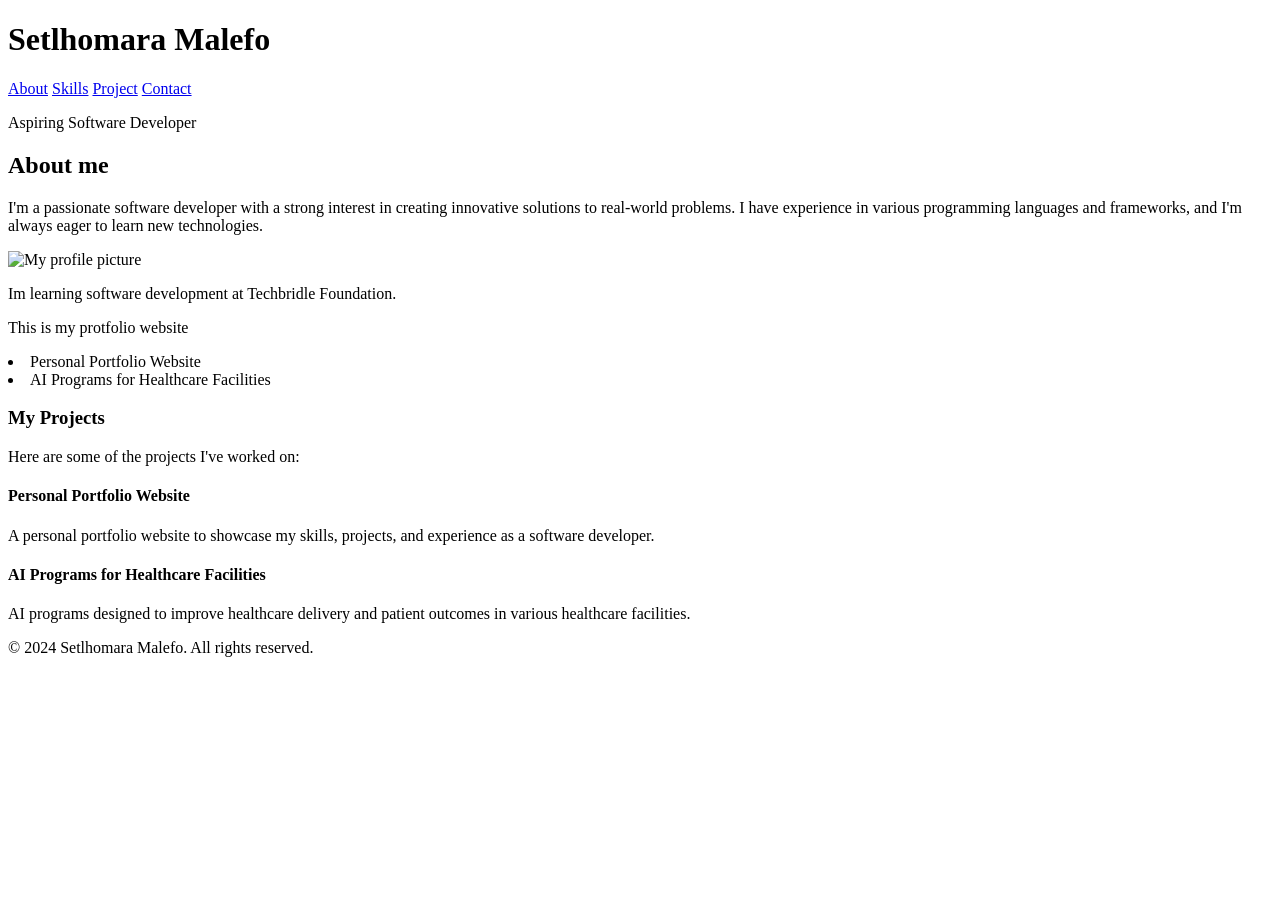
==== portfolio.html @ 061d8c7d "Add files via upload" ====
<!DOCTYPE html>
<html lang="en">
<head>
    <meta charset="UTF-8">
    <title> Setlhomara Malefo - Software developer</title>  
    </head>
    <body>
         <header>
            <h1>Setlhomara Malefo</h1>
            <nav>
                <a href="#about">About</a>
                <a href="#skills">Skills</a>
                <a href="#project">Project</a>
                <a href="#contact">Contact</a>
            <p>Aspiring Software Developer</p>
            </nav>
         </header>

        <main>
            <section id="about">
                <h2>About me</h2>
                <!--Using <aside> for additional information indirectly related to the bio -->
                <aside>
                    <p>I'm a passionate software developer with a strong interest in creating innovative solutions to real-world problems. I have experience in various programming languages and frameworks, and I'm always eager to learn new technologies.</p>
                    </aside>
                    
                <img src="my-profile.jpg" alt="My profile picture" width="200">
                <p>Im learning software development at Techbridle Foundation.</p>
                <p>This is my protfolio website</p>
                    <li>Personal Portfolio Website</li>
                    <li>AI Programs for Healthcare Facilities</li>
                <section>
                    <h3>My Projects</h3>
                    <p>Here are some of the projects I've worked on:</p>
                    
                    <!--Using <article> for each project -->
                    <article>
                        <h4>Personal Portfolio Website</h4>
                        <p>A personal portfolio website to showcase my skills, projects, and experience as a software developer.</p>
                    </article>

                    <article>
                        <h4>AI Programs for Healthcare Facilities</h4>
                        <p>AI programs designed to improve healthcare delivery and patient outcomes in various healthcare facilities.</p>
                    </article>
                </section>
        </main>

        <footer>
            <p>&copy; 2024 Setlhomara Malefo. All rights reserved.</p>
        </footer>
    </body>
    </html>
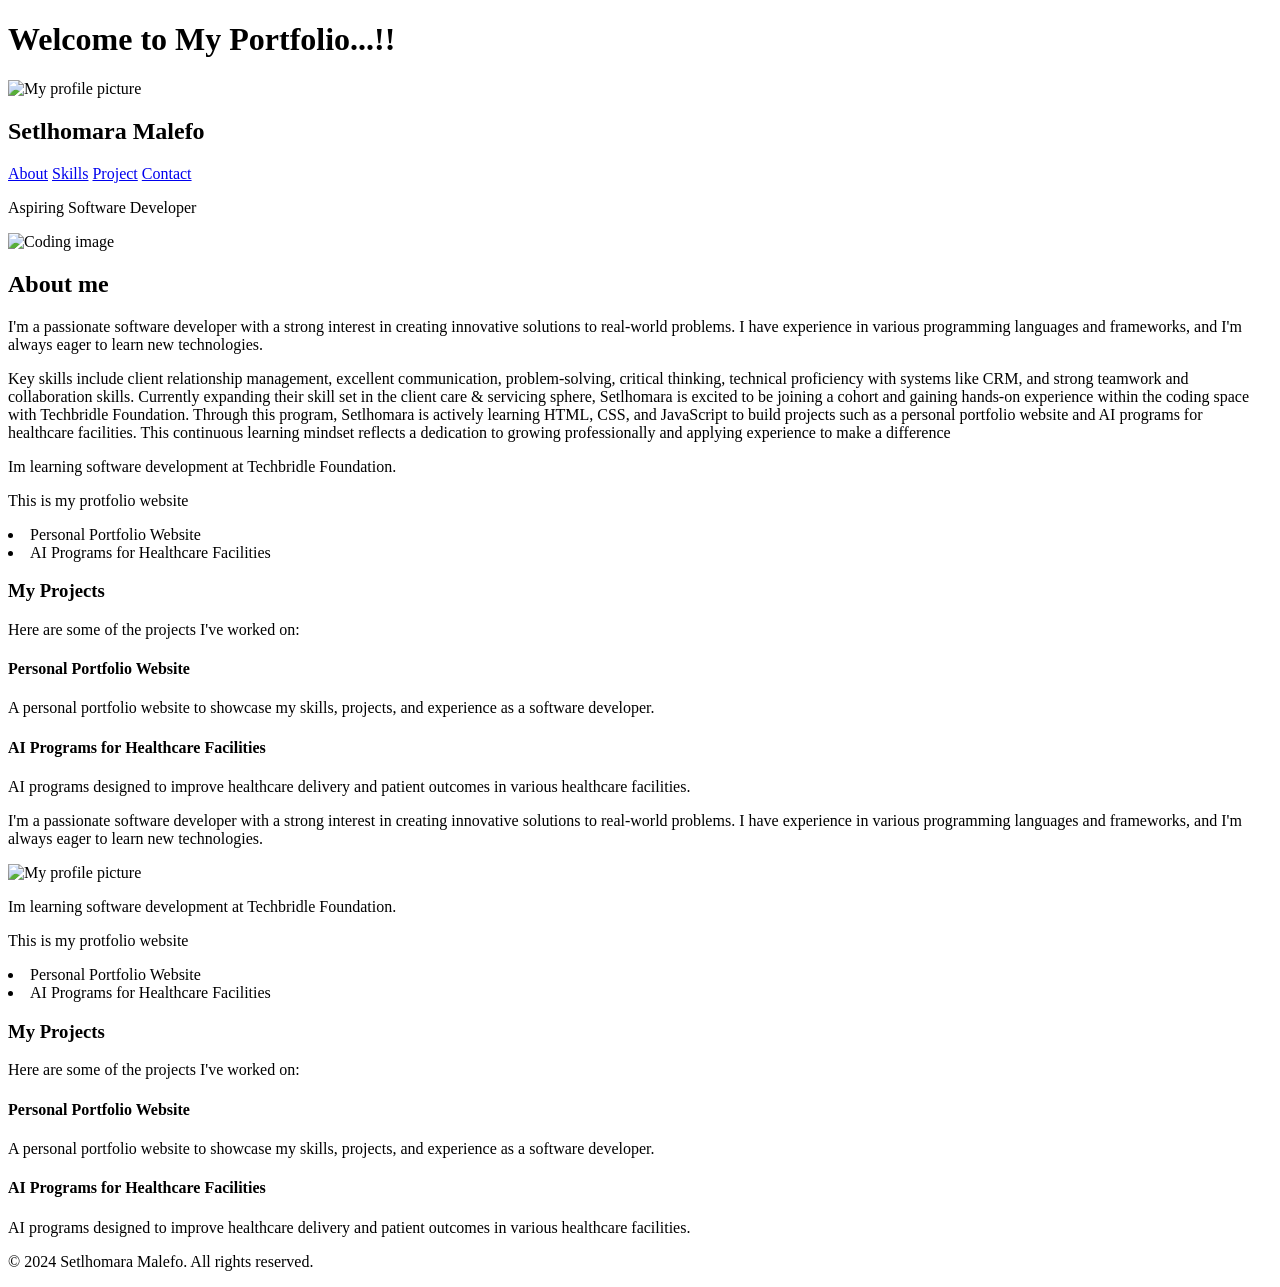
==== commit c670e520: "Revamp portfolio.html with new content and layout Updated the portfolio HTML structure, added new im" ====
--- a/portfolio.html
+++ b/portfolio.html
@@ -1,18 +1,22 @@
 <!DOCTYPE html>
 <html lang="en">
-<head>
+<head>  
     <meta charset="UTF-8">
-    <title> Setlhomara Malefo - Software developer</title>  
+    <title> Setlhomara Malefo - Software developer</title> 
+    <h1>Welcome to My Portfolio...!!</h1> 
     </head>
     <body>
          <header>
-            <h1>Setlhomara Malefo</h1>
+            <img src="seth.jpg" alt="My profile picture" width="200">
+
+            <h2>Setlhomara Malefo</h2>
             <nav>
                 <a href="#about">About</a>
                 <a href="#skills">Skills</a>
                 <a href="#project">Project</a>
                 <a href="#contact">Contact</a>
             <p>Aspiring Software Developer</p>
+            <img src="coding image.jfif" alt="Coding image" width="300">
             </nav>
          </header>
 
@@ -22,9 +26,38 @@
                 <!--Using <aside> for additional information indirectly related to the bio -->
                 <aside>
                     <p>I'm a passionate software developer with a strong interest in creating innovative solutions to real-world problems. I have experience in various programming languages and frameworks, and I'm always eager to learn new technologies.</p>
+                    <p>Key skills include client relationship management, excellent communication, problem-solving, critical thinking, technical proficiency with systems like CRM, and strong teamwork and collaboration skills.
+Currently expanding their skill set in the client care & servicing sphere, Setlhomara is excited to be joining a cohort and gaining hands-on experience within the coding space with Techbridle Foundation. Through this program, Setlhomara is actively learning HTML, CSS, and JavaScript to build projects such as a personal portfolio website and AI programs for healthcare facilities. This continuous learning mindset reflects a dedication to growing professionally and applying experience to make a difference</p>
+                </aside>
+                    
+                <p>Im learning software development at Techbridle Foundation.</p>
+                <p>This is my protfolio website</p>
+                    <li>Personal Portfolio Website</li>
+                    <li>AI Programs for Healthcare Facilities</li>
+                <section>
+                    <h3>My Projects</h3>
+                    <p>Here are some of the projects I've worked on:</p>
+                    
+                    <!--Using <article> for each project -->
+                    <article>
+                        <h4>Personal Portfolio Website</h4>
+                        <p>A personal portfolio website to showcase my skills, projects, and experience as a software developer.</p>
+                    </article>
+
+                    <article>
+                        <h4>AI Programs for Healthcare Facilities</h4>
+                        <p>AI programs designed to improve healthcare delivery and patient outcomes in various healthcare facilities.</p>
+                    </article>
+                </section>
+        </main>
+    </body>
+    </html></p>
+                <!--Using <aside> for additional information indirectly related to the bio -->
+                <aside>
+                    <p>I'm a passionate software developer with a strong interest in creating innovative solutions to real-world problems. I have experience in various programming languages and frameworks, and I'm always eager to learn new technologies.</p>
                     </aside>
                     
-                <img src="my-profile.jpg" alt="My profile picture" width="200">
+                <img src="icon image.jfif" alt="My profile picture" width="200">
                 <p>Im learning software development at Techbridle Foundation.</p>
                 <p>This is my protfolio website</p>
                     <li>Personal Portfolio Website</li>
@@ -50,4 +83,4 @@
             <p>&copy; 2024 Setlhomara Malefo. All rights reserved.</p>
         </footer>
     </body>
-    </html>+    </html>
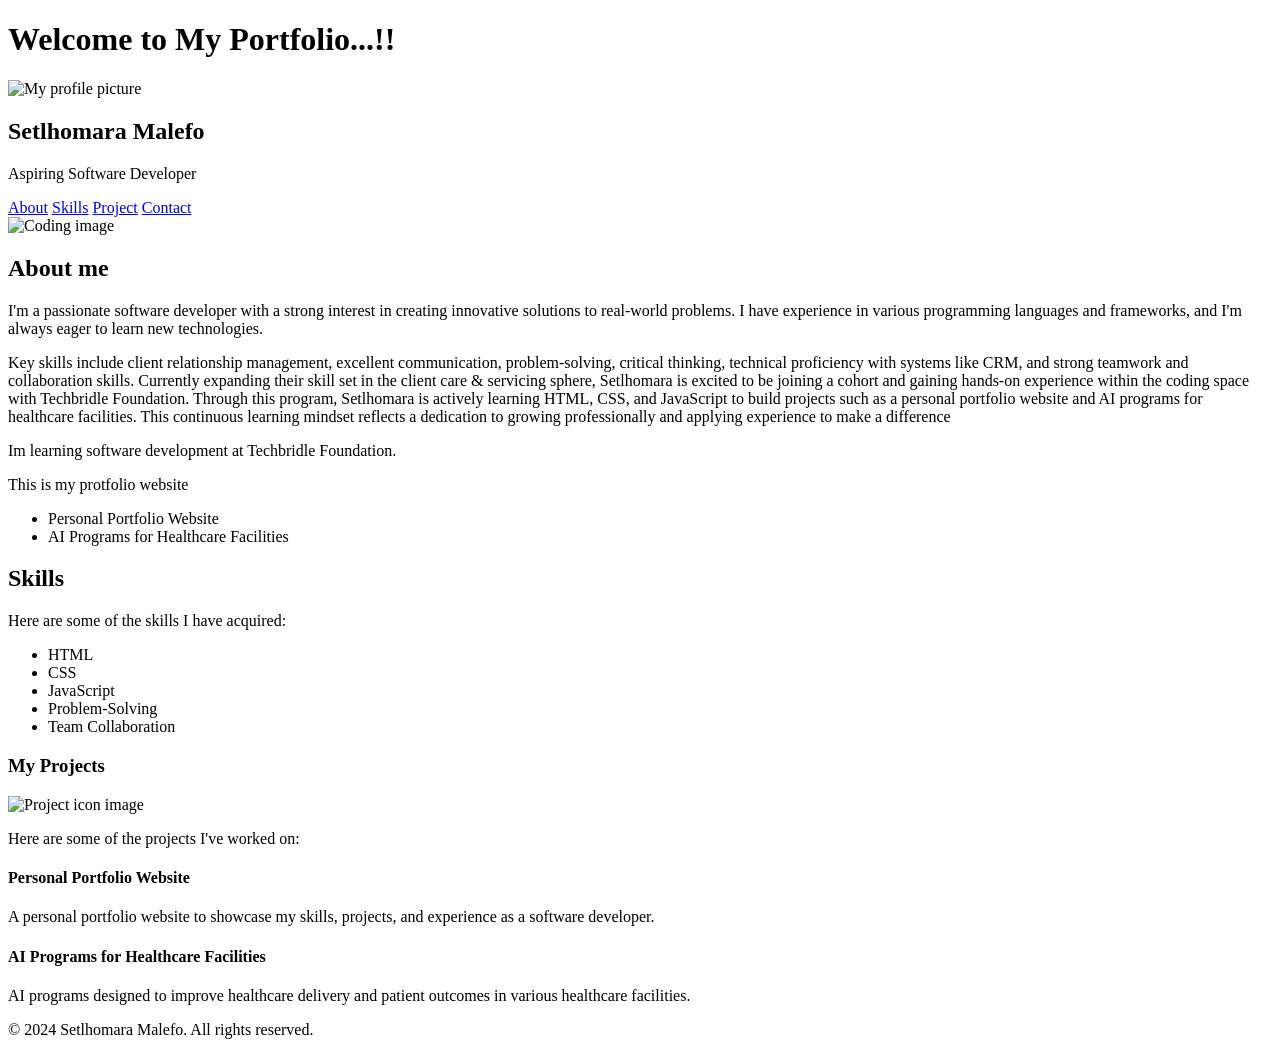
==== commit 288755b1: "Revise portfolio HTML layout and content Updated the portfolio HTML structure and content, including" ====
--- a/portfolio.html
+++ b/portfolio.html
@@ -2,23 +2,23 @@
 <html lang="en">
 <head>  
     <meta charset="UTF-8">
-    <title> Setlhomara Malefo - Software developer</title> 
-    <h1>Welcome to My Portfolio...!!</h1> 
-    </head>
-    <body>
-         <header>
-            <img src="seth.jpg" alt="My profile picture" width="200">
-
-            <h2>Setlhomara Malefo</h2>
-            <nav>
-                <a href="#about">About</a>
-                <a href="#skills">Skills</a>
-                <a href="#project">Project</a>
-                <a href="#contact">Contact</a>
-            <p>Aspiring Software Developer</p>
-            <img src="coding image.jfif" alt="Coding image" width="300">
-            </nav>
-         </header>
+    <meta name="viewport" content="width=device-width, initial-scale=1.0">
+    <title>Setlhomara Malefo - Software developer</title> 
+</head>
+<body>
+    <header>
+        <h1>Welcome to My Portfolio...!!</h1>
+        <img src="seth.jpg" alt="My profile picture" width="200">
+        <h2>Setlhomara Malefo</h2>
+        <p>Aspiring Software Developer</p>
+        <nav>
+            <a href="#about">About</a>
+            <a href="#skills">Skills</a>
+            <a href="#project">Project</a>
+            <a href="#contact">Contact</a>
+        </nav>
+        <img src="coding image.jpg" alt="Coding image" width="200">
+    </header>
 
         <main>
             <section id="about">
@@ -28,59 +28,49 @@
                     <p>I'm a passionate software developer with a strong interest in creating innovative solutions to real-world problems. I have experience in various programming languages and frameworks, and I'm always eager to learn new technologies.</p>
                     <p>Key skills include client relationship management, excellent communication, problem-solving, critical thinking, technical proficiency with systems like CRM, and strong teamwork and collaboration skills.
 Currently expanding their skill set in the client care & servicing sphere, Setlhomara is excited to be joining a cohort and gaining hands-on experience within the coding space with Techbridle Foundation. Through this program, Setlhomara is actively learning HTML, CSS, and JavaScript to build projects such as a personal portfolio website and AI programs for healthcare facilities. This continuous learning mindset reflects a dedication to growing professionally and applying experience to make a difference</p>
-                </aside>
-                    
-                <p>Im learning software development at Techbridle Foundation.</p>
-                <p>This is my protfolio website</p>
-                    <li>Personal Portfolio Website</li>
-                    <li>AI Programs for Healthcare Facilities</li>
-                <section>
-                    <h3>My Projects</h3>
-                    <p>Here are some of the projects I've worked on:</p>
-                    
-                    <!--Using <article> for each project -->
-                    <article>
-                        <h4>Personal Portfolio Website</h4>
-                        <p>A personal portfolio website to showcase my skills, projects, and experience as a software developer.</p>
-                    </article>
+            </aside>
+                
+            <p>Im learning software development at Techbridle Foundation.</p>
+            <p>This is my protfolio website</p>
+            <ul>
+                <li>Personal Portfolio Website</li>
+                <li>AI Programs for Healthcare Facilities</li>
+            </ul>
+        </section>
 
-                    <article>
-                        <h4>AI Programs for Healthcare Facilities</h4>
-                        <p>AI programs designed to improve healthcare delivery and patient outcomes in various healthcare facilities.</p>
-                    </article>
-                </section>
-        </main>
-    </body>
-    </html></p>
-                <!--Using <aside> for additional information indirectly related to the bio -->
-                <aside>
-                    <p>I'm a passionate software developer with a strong interest in creating innovative solutions to real-world problems. I have experience in various programming languages and frameworks, and I'm always eager to learn new technologies.</p>
-                    </aside>
-                    
-                <img src="icon image.jfif" alt="My profile picture" width="200">
-                <p>Im learning software development at Techbridle Foundation.</p>
-                <p>This is my protfolio website</p>
-                    <li>Personal Portfolio Website</li>
-                    <li>AI Programs for Healthcare Facilities</li>
-                <section>
-                    <h3>My Projects</h3>
-                    <p>Here are some of the projects I've worked on:</p>
-                    
-                    <!--Using <article> for each project -->
-                    <article>
-                        <h4>Personal Portfolio Website</h4>
-                        <p>A personal portfolio website to showcase my skills, projects, and experience as a software developer.</p>
-                    </article>
+        <section id="skills">
+            <h2>Skills</h2>
+            <p>Here are some of the skills I have acquired:</p>
+            <ul>
+                <li>HTML</li>
+                <li>CSS</li>
+                <li>JavaScript</li>
+                <li>Problem-Solving</li>
+                <li>Team Collaboration</li>
+            </ul>
+        </section>
 
-                    <article>
-                        <h4>AI Programs for Healthcare Facilities</h4>
-                        <p>AI programs designed to improve healthcare delivery and patient outcomes in various healthcare facilities.</p>
-                    </article>
-                </section>
-        </main>
+        <section id="projects">
+            <h3>My Projects</h3>
+            <img src="icon image.jpg" alt="Project icon image" width="200">
+            <p>Here are some of the projects I've worked on:</p>
+            
+            
+            <!--Using <article> for each project -->
+            <article>
+                <h4>Personal Portfolio Website</h4>
+                <p>A personal portfolio website to showcase my skills, projects, and experience as a software developer.</p>
+            </article>
 
-        <footer>
-            <p>&copy; 2024 Setlhomara Malefo. All rights reserved.</p>
-        </footer>
-    </body>
-    </html>
+            <article>
+                <h4>AI Programs for Healthcare Facilities</h4>
+                <p>AI programs designed to improve healthcare delivery and patient outcomes in various healthcare facilities.</p>
+            </article>
+        </section>
+    </main>
+
+    <footer>
+        <p>&copy; 2024 Setlhomara Malefo. All rights reserved.</p>
+    </footer>
+</body>
+</html>
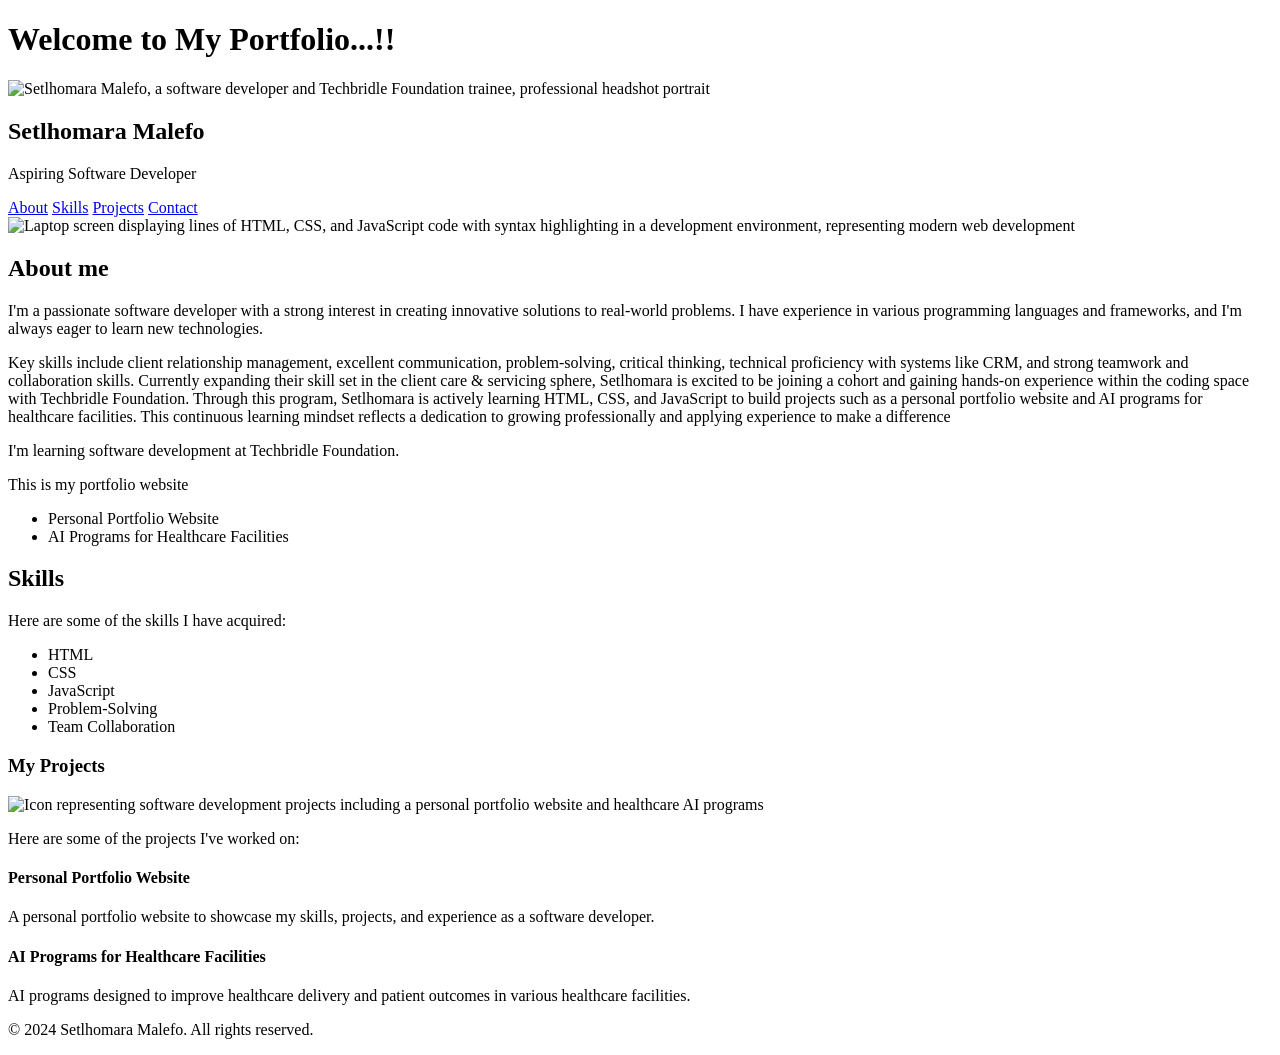
==== commit 99229c73: "Enhance portfolio content and image attributes Updated portfolio.html with improved content and imag" ====
--- a/portfolio.html
+++ b/portfolio.html
@@ -8,30 +8,28 @@
 <body>
     <header>
         <h1>Welcome to My Portfolio...!!</h1>
-        <img src="seth.jpg" alt="My profile picture" width="200">
+        <img src="seth.jpg" alt="Setlhomara Malefo, a software developer and Techbridle Foundation trainee, professional headshot portrait" width="200">
         <h2>Setlhomara Malefo</h2>
         <p>Aspiring Software Developer</p>
         <nav>
             <a href="#about">About</a>
             <a href="#skills">Skills</a>
-            <a href="#project">Project</a>
+            <a href="#projects">Projects</a>
             <a href="#contact">Contact</a>
         </nav>
-        <img src="coding image.jpg" alt="Coding image" width="200">
+        <img src="coding-image.jpg" alt="Laptop screen displaying lines of HTML, CSS, and JavaScript code with syntax highlighting in a development environment, representing modern web development" width="200">
     </header>
 
-        <main>
-            <section id="about">
-                <h2>About me</h2>
-                <!--Using <aside> for additional information indirectly related to the bio -->
-                <aside>
-                    <p>I'm a passionate software developer with a strong interest in creating innovative solutions to real-world problems. I have experience in various programming languages and frameworks, and I'm always eager to learn new technologies.</p>
-                    <p>Key skills include client relationship management, excellent communication, problem-solving, critical thinking, technical proficiency with systems like CRM, and strong teamwork and collaboration skills.
-Currently expanding their skill set in the client care & servicing sphere, Setlhomara is excited to be joining a cohort and gaining hands-on experience within the coding space with Techbridle Foundation. Through this program, Setlhomara is actively learning HTML, CSS, and JavaScript to build projects such as a personal portfolio website and AI programs for healthcare facilities. This continuous learning mindset reflects a dedication to growing professionally and applying experience to make a difference</p>
+    <main>
+        <section id="about">
+            <h2>About me</h2>
+            <aside>
+                <p>I'm a passionate software developer with a strong interest in creating innovative solutions to real-world problems. I have experience in various programming languages and frameworks, and I'm always eager to learn new technologies.</p>
+                <p>Key skills include client relationship management, excellent communication, problem-solving, critical thinking, technical proficiency with systems like CRM, and strong teamwork and collaboration skills. Currently expanding their skill set in the client care & servicing sphere, Setlhomara is excited to be joining a cohort and gaining hands-on experience within the coding space with Techbridle Foundation. Through this program, Setlhomara is actively learning HTML, CSS, and JavaScript to build projects such as a personal portfolio website and AI programs for healthcare facilities. This continuous learning mindset reflects a dedication to growing professionally and applying experience to make a difference</p>
             </aside>
-                
-            <p>Im learning software development at Techbridle Foundation.</p>
-            <p>This is my protfolio website</p>
+            
+            <p>I'm learning software development at Techbridle Foundation.</p>
+            <p>This is my portfolio website</p>
             <ul>
                 <li>Personal Portfolio Website</li>
                 <li>AI Programs for Healthcare Facilities</li>
@@ -52,11 +50,9 @@
 
         <section id="projects">
             <h3>My Projects</h3>
-            <img src="icon image.jpg" alt="Project icon image" width="200">
+            <img src="icon-image.jpg" alt="Icon representing software development projects including a personal portfolio website and healthcare AI programs" width="200">
             <p>Here are some of the projects I've worked on:</p>
             
-            
-            <!--Using <article> for each project -->
             <article>
                 <h4>Personal Portfolio Website</h4>
                 <p>A personal portfolio website to showcase my skills, projects, and experience as a software developer.</p>
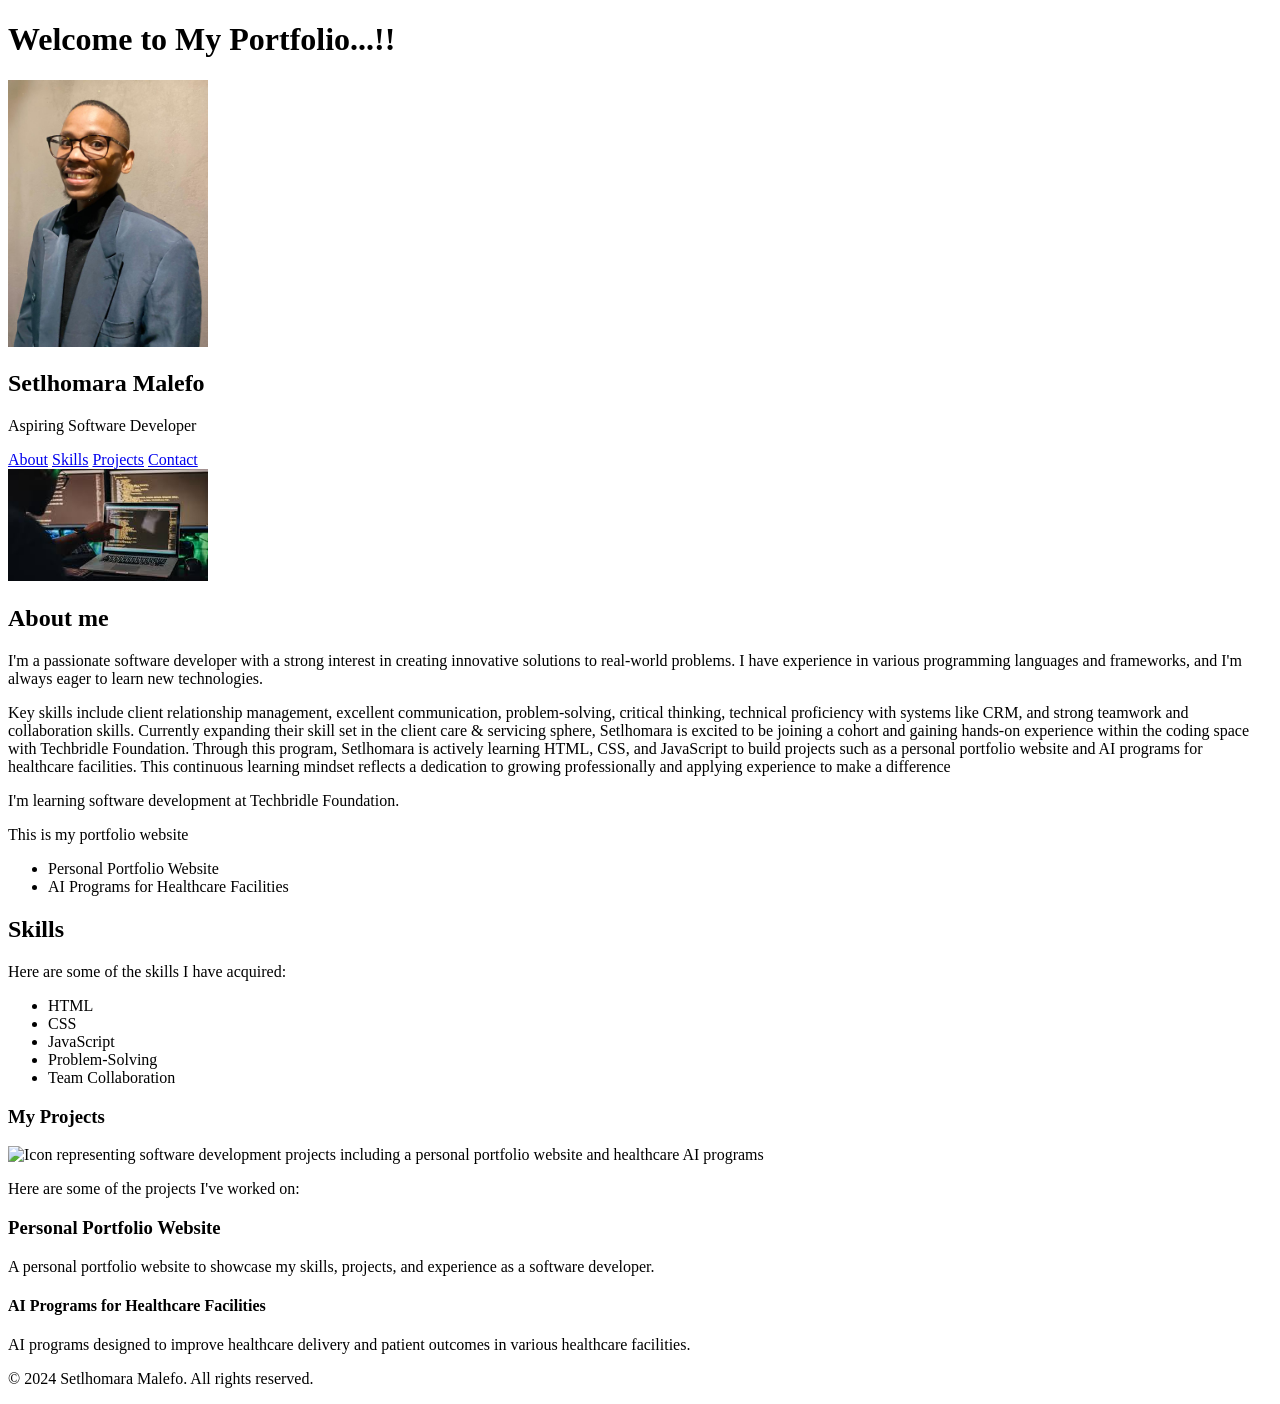
==== commit 1a2beca1: "Minority edits on codes and on github link" ====
--- a/portfolio.html
+++ b/portfolio.html
@@ -1,72 +1,70 @@
-<!DOCTYPE html>
-<html lang="en">
-<head>  
-    <meta charset="UTF-8">
-    <meta name="viewport" content="width=device-width, initial-scale=1.0">
-    <title>Setlhomara Malefo - Software developer</title> 
-</head>
-<body>
-    <header>
-        <h1>Welcome to My Portfolio...!!</h1>
-        <img src="seth.jpg" alt="Setlhomara Malefo, a software developer and Techbridle Foundation trainee, professional headshot portrait" width="200">
-        <h2>Setlhomara Malefo</h2>
-        <p>Aspiring Software Developer</p>
-        <nav>
-            <a href="#about">About</a>
-            <a href="#skills">Skills</a>
-            <a href="#projects">Projects</a>
-            <a href="#contact">Contact</a>
-        </nav>
-        <img src="coding-image.jpg" alt="Laptop screen displaying lines of HTML, CSS, and JavaScript code with syntax highlighting in a development environment, representing modern web development" width="200">
-    </header>
-
-    <main>
-        <section id="about">
-            <h2>About me</h2>
-            <aside>
-                <p>I'm a passionate software developer with a strong interest in creating innovative solutions to real-world problems. I have experience in various programming languages and frameworks, and I'm always eager to learn new technologies.</p>
-                <p>Key skills include client relationship management, excellent communication, problem-solving, critical thinking, technical proficiency with systems like CRM, and strong teamwork and collaboration skills. Currently expanding their skill set in the client care & servicing sphere, Setlhomara is excited to be joining a cohort and gaining hands-on experience within the coding space with Techbridle Foundation. Through this program, Setlhomara is actively learning HTML, CSS, and JavaScript to build projects such as a personal portfolio website and AI programs for healthcare facilities. This continuous learning mindset reflects a dedication to growing professionally and applying experience to make a difference</p>
-            </aside>
-            
-            <p>I'm learning software development at Techbridle Foundation.</p>
-            <p>This is my portfolio website</p>
-            <ul>
-                <li>Personal Portfolio Website</li>
-                <li>AI Programs for Healthcare Facilities</li>
-            </ul>
-        </section>
-
-        <section id="skills">
-            <h2>Skills</h2>
-            <p>Here are some of the skills I have acquired:</p>
-            <ul>
-                <li>HTML</li>
-                <li>CSS</li>
-                <li>JavaScript</li>
-                <li>Problem-Solving</li>
-                <li>Team Collaboration</li>
-            </ul>
-        </section>
-
-        <section id="projects">
-            <h3>My Projects</h3>
-            <img src="icon-image.jpg" alt="Icon representing software development projects including a personal portfolio website and healthcare AI programs" width="200">
-            <p>Here are some of the projects I've worked on:</p>
-            
-            <article>
-                <h4>Personal Portfolio Website</h4>
-                <p>A personal portfolio website to showcase my skills, projects, and experience as a software developer.</p>
-            </article>
-
-            <article>
-                <h4>AI Programs for Healthcare Facilities</h4>
-                <p>AI programs designed to improve healthcare delivery and patient outcomes in various healthcare facilities.</p>
-            </article>
-        </section>
-    </main>
-
-    <footer>
-        <p>&copy; 2024 Setlhomara Malefo. All rights reserved.</p>
-    </footer>
-</body>
-</html>
+<!DOCTYPE html>
+<html lang="en">
+<head>  
+    <meta charset="UTF-8">
+    <meta name="viewport" content="width=device-width, initial-scale=1.0">
+    <title>Setlhomara Malefo - Software developer</title> 
+</head>
+<body>
+    <header>
+        <h1>Welcome to My Portfolio...!!</h1>
+        <img src="seth.jpg" alt="Setlhomara Malefo, a software developer and Techbridle Foundation trainee, professional headshot portrait" width="200">
+        <h2>Setlhomara Malefo</h2>
+        <p>Aspiring Software Developer</p>
+        <nav>
+            <a href="#about">About</a>
+            <a href="#skills">Skills</a>
+            <a href="#projects">Projects</a>
+            <a href="#contact">Contact</a>
+        </nav>
+        <img src="coding-image.jpg" alt="Laptop screen displaying lines of HTML, CSS, and JavaScript code with syntax highlighting in a development environment, representing modern web development" width="200">
+    </header>
+
+    <main>
+        <section id="about">
+            <h2>About me</h2>
+                <p>I'm a passionate software developer with a strong interest in creating innovative solutions to real-world problems. I have experience in various programming languages and frameworks, and I'm always eager to learn new technologies.</p>
+                <p>Key skills include client relationship management, excellent communication, problem-solving, critical thinking, technical proficiency with systems like CRM, and strong teamwork and collaboration skills. Currently expanding their skill set in the client care & servicing sphere, Setlhomara is excited to be joining a cohort and gaining hands-on experience within the coding space with Techbridle Foundation. Through this program, Setlhomara is actively learning HTML, CSS, and JavaScript to build projects such as a personal portfolio website and AI programs for healthcare facilities. This continuous learning mindset reflects a dedication to growing professionally and applying experience to make a difference</p>
+            
+            <p>I'm learning software development at Techbridle Foundation.</p>
+            <p>This is my portfolio website</p>
+            <ul>
+                <li>Personal Portfolio Website</li>
+                <li>AI Programs for Healthcare Facilities</li>
+            </ul>
+        </section>
+
+        <section id="skills">
+            <h2>Skills</h2>
+            <p>Here are some of the skills I have acquired:</p>
+            <ul>
+                <li>HTML</li>
+                <li>CSS</li>
+                <li>JavaScript</li>
+                <li>Problem-Solving</li>
+                <li>Team Collaboration</li>
+            </ul>
+        </section>
+
+        <section id="projects">
+            <h3>My Projects</h3>
+            <img src="icon-image.jpg" alt="Icon representing software development projects including a personal portfolio website and healthcare AI programs" width="200">
+            <p>Here are some of the projects I've worked on:</p>
+            
+            <article>
+                <h3>Personal Portfolio Website</h3>
+                <p>A personal portfolio website to showcase my skills, projects, and experience as a software developer.</p>
+            </article>
+
+            <article>
+                <h4>AI Programs for Healthcare Facilities</h4>
+                <p>AI programs designed to improve healthcare delivery and patient outcomes in various healthcare facilities.</p>
+            </article>
+        </section>
+    </main>
+
+    <footer>
+        <p>&copy; 2024 Setlhomara Malefo. All rights reserved.</p>
+    </footer>
+</body>
+</html>
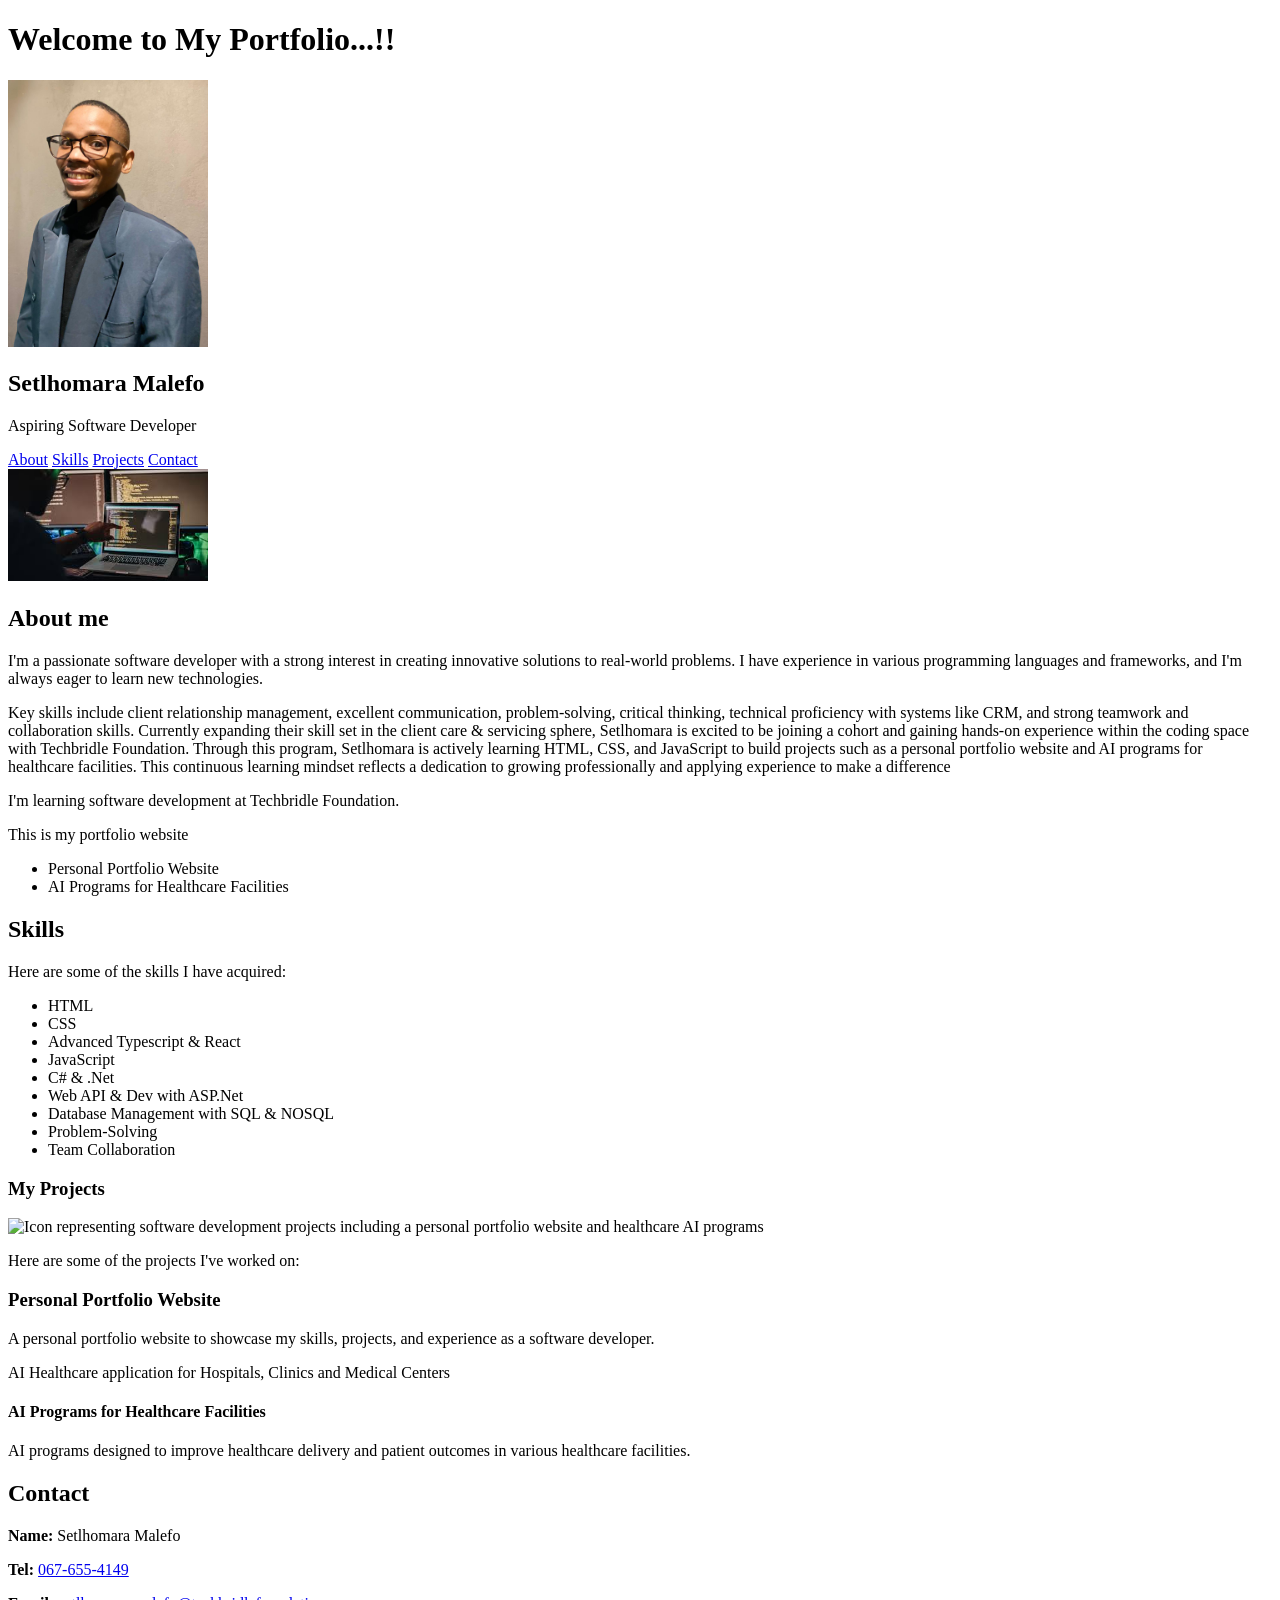
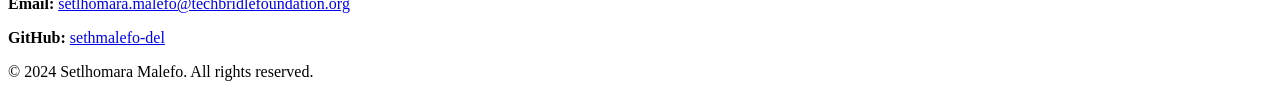
==== commit 95a695ae: "Update portfolio.html" ====
--- a/portfolio.html
+++ b/portfolio.html
@@ -23,7 +23,7 @@
     <main>
         <section id="about">
             <h2>About me</h2>
-                <p>I'm a passionate software developer with a strong interest in creating innovative solutions to real-world problems. I have experience in various programming languages and frameworks, and I'm always eager to learn new technologies.</p>
+            <p>I'm a passionate software developer with a strong interest in creating innovative solutions to real-world problems. I have experience in various programming languages and frameworks, and I'm always eager to learn new technologies.</p>
                 <p>Key skills include client relationship management, excellent communication, problem-solving, critical thinking, technical proficiency with systems like CRM, and strong teamwork and collaboration skills. Currently expanding their skill set in the client care & servicing sphere, Setlhomara is excited to be joining a cohort and gaining hands-on experience within the coding space with Techbridle Foundation. Through this program, Setlhomara is actively learning HTML, CSS, and JavaScript to build projects such as a personal portfolio website and AI programs for healthcare facilities. This continuous learning mindset reflects a dedication to growing professionally and applying experience to make a difference</p>
             
             <p>I'm learning software development at Techbridle Foundation.</p>
@@ -40,7 +40,11 @@
             <ul>
                 <li>HTML</li>
                 <li>CSS</li>
+                <li>Advanced Typescript & React</li>
                 <li>JavaScript</li>
+                <li>C# & .Net</li>
+                <li>Web API & Dev with ASP.Net</li>
+                <li>Database Management with SQL & NOSQL</li>
                 <li>Problem-Solving</li>
                 <li>Team Collaboration</li>
             </ul>
@@ -54,12 +58,21 @@
             <article>
                 <h3>Personal Portfolio Website</h3>
                 <p>A personal portfolio website to showcase my skills, projects, and experience as a software developer.</p>
+                <p>AI Healthcare application for Hospitals, Clinics and Medical Centers</p>
             </article>
 
             <article>
                 <h4>AI Programs for Healthcare Facilities</h4>
                 <p>AI programs designed to improve healthcare delivery and patient outcomes in various healthcare facilities.</p>
             </article>
+        </section>
+
+        <section id="contact">
+            <h2>Contact</h2>
+            <p><strong>Name:</strong> Setlhomara Malefo</p>
+            <p><strong>Tel:</strong> <a href="tel:067-655-4149">067-655-4149</a></p>
+            <p><strong>Email:</strong> <a href="mailto:setlhomara.malefo@techbridlefoundation.org">setlhomara.malefo@techbridlefoundation.org</a></p>
+            <p><strong>GitHub:</strong> <a href="https://github.com/sethmalefo-del" target="_blank" rel="noopener">sethmalefo-del</a></p>
         </section>
     </main>
 
